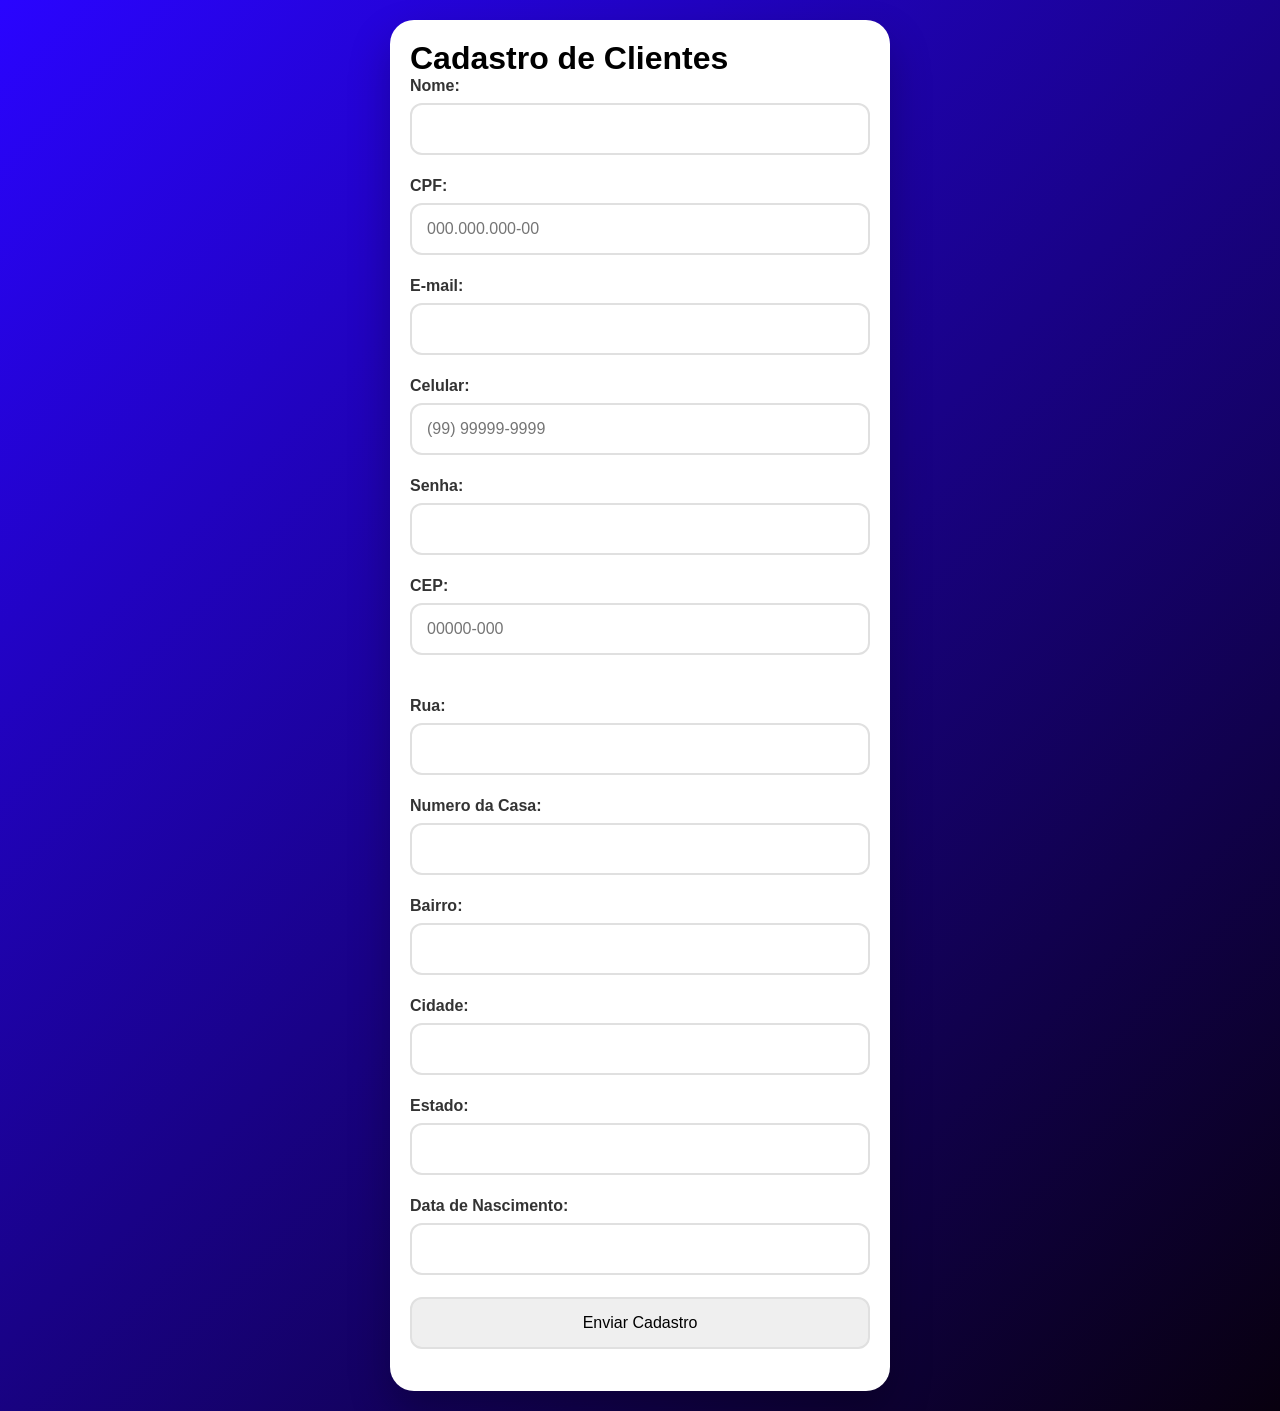
==== front/index.html @ f679af95 "Add files via upload" ====
<!DOCTYPE html>
<html lang="en">
<head>
    <meta charset="UTF-8">
    <meta http-equiv="X-UA-Compatible" content="IE=edge">
    <meta name="viewport" content="width=, initial-scale=1.0">
    <link rel="stylesheet" href="style.css">
    <title>Document</title>

<script>
function pesquisar(cep){
    const cepInput = document.getElementById("cep");
    const erroCep = document.getElementById("cepErro");

    cep = cep.replace(/\D/g, '');

    if(cep.length === 8){
        cepInput.classList.remove("invalid");
        cepInput.setCustomValidity("");
        erroCep.textContent = "";

        const link = 'https://viacep.com.br/ws/' + cep + '/json/?callback=preencherEndereco';
        var script = document.createElement("script");
        script.src = link;
        document.body.appendChild(script);
    } else if(cep.length > 0) {
        cepInput.classList.add("invalid");
        cepInput.setCustomValidity("CEP deve conter 8 dígitos.");
        erroCep.textContent = "CEP inválido: informe exatamente 8 números.";
        cepInput.reportValidity();
    } else {
        cepInput.classList.remove("invalid");
        cepInput.setCustomValidity("");
        erroCep.textContent = "";
    }
}

function preencherEndereco(conteudo){
    if(!("erro" in conteudo)){
        document.getElementById("rua").value = conteudo.logradouro;
        document.getElementById("bairro").value = conteudo.bairro;
        document.getElementById("cidade").value = conteudo.localidade;
        document.getElementById("estado").value = conteudo.uf;
    }else{
        alert("CEP não encontrado!");
    }
}
function pegar_dados(){
    const dados = {
        nome: document.getElementById("nome").value,
        cpf: document.getElementById("cpf").value,
        email: document.getElementById("email").value,
        celular: document.getElementById("celular").value,
        senha: document.getElementById("senha").value,
        cep: document.getElementById("cep").value,
        rua: document.getElementById("rua").value,
        numero_casa: document.getElementById("numero_casa").value,
        bairro: document.getElementById("bairro").value,
        cidade: document.getElementById("cidade").value,
        estado: document.getElementById("estado").value,
        dt_nasc: document.getElementById("dt_nasc").value,
    }
    return JSON.stringify(dados)
}
async function enviar_cadastro(){
    const dados = pegar_dados()
    try{
        const resposta = await fetch("http://localhost:3001/cliente",{
            method: "POST",
            headers: { "content-type": "application/json"},
            body: dados
        })
        if (!resposta.ok) {alert("Erro ao cadastrar!")}
        alert("cliente cadastrado com sucesso!")
        }catch(error) { alert("Erro ao cadastrar!" + error.message)}
    }

</script>
</head>
<body>
    <main>
        <h1>Cadastro de Clientes</h1>
    <form>
        <label for="nome">Nome:</label>
        <input type="text" id="nome" required>
        <label for="cpf">CPF:</label>
        <input type="text" id="cpf" placeholder="000.000.000-00" required>
        <label for="email">E-mail:</label>
        <input type="email" id="email" required>
        <label for="celular">Celular:</label>
        <input type="tel" id="celular" placeholder="(99) 99999-9999" required>
        <label for="senha">Senha:</label>
        <input type="password" id="senha" required>
        <label for="cep">CEP:</label>
        <input type="text" id="cep" placeholder="00000-000" required oninput="pesquisar(this.value)">
        <span id="cepErro" class="error-message"></span>
        <label for="rua">Rua:</label>
        <input type="text" id="rua" required>
        <label for="numero_casa" >Numero da Casa:</label>
        <input type="text" id="numero_casa" required>
        <label for="bairro">Bairro:</label>
        <input type="text" id="bairro" required>
        <label for="cidade">Cidade:</label>
        <input type="text" id="cidade" required>
        <label for="estado">Estado:</label>
        <input type="text" id="estado" required>
        <label for="dt_nasc">Data de Nascimento:</label>
        <input type="text" id="dt_nasc" required>


        <input type="button" value="Enviar Cadastro" onclick="enviar_cadastro()">
        </form>
    </main>
</body>
</html>
---- front/style.css ----
* {
    margin: 0;
    padding: 0;
    box-sizing: border-box;
  }

  body {
    font-family: 'Segoe UI', Tahoma, Geneva, Verdana, sans-serif;
    background: linear-gradient(135deg, #2a04ff 0%, #08000f 100%);
    min-height: 100vh;
    display: flex;
    align-items: center;
    justify-content: center;
    padding: 20px;
  }

  /* Caixa branca principal (atrás) */
  main {
    background: white;
    width: 100%;
    max-width: 500px;
    border-radius: 24px;
    box-shadow: 0 20px 40px rgba(0, 0, 0, 0.25);
    overflow: hidden;
    position: relative;
    padding: 20px;
  }

  /* Camada sutil atrás para dar profundidade */
  .painel::before {
    content: '';
    position: absolute;
    top: -10px;
    left: -10px;
    right: -10px;
    bottom: -10px;
    background: rgba(255, 255, 255, 0.85);
    border-radius: 28px;
    z-index: -1;
    filter: blur(8px);
  }

  .header {
    background: linear-gradient(135deg, #667eea, #764ba2);
    color: white;
    padding: 30px 25px;
    text-align: center;
  }

  .header h1 {
    font-size: 28px;
    font-weight: 700;
  }

  .formulario {
    padding: 45px 35px;
  }

  label {
    display: block;
    margin-bottom: 8px;
    font-weight: 600;
    color: #333;
  }

  input {
    width: 100%;
    padding: 15px;
    border: 2px solid #e0e0e0;
    border-radius: 12px;
    font-size: 16px;
    margin-bottom: 22px;
    transition: all 0.3s ease;
  }

  input:focus {
    outline: none;
    border-color: #f8f8f8;
    box-shadow: 0 0 0 4px rgba(102, 126, 234, 0.15);
  }

  input.invalid {
    border-color: #d81b60;
    box-shadow: 0 0 0 4px rgba(216, 27, 96, 0.12);
  }

  .error-message {
    display: block;
    color: #d81b60;
    font-size: 0.9rem;
    margin-top: -16px;
    margin-bottom: 18px;
    min-height: 18px;
  }

  .submit-btn {
    width: 100%;
    padding: 16px;
    background: linear-gradient(135deg, #667eea, #764ba2);
    color: white;
    border: none;
    border-radius: 12px;
    font-size: 18px;
    font-weight: 600;
    cursor: pointer;
    transition: all 0.3s;
  }

  .submit-btn:hover {
    transform: translateY(-4px);
    box-shadow: 0 12px 25px rgba(102, 126, 234, 0.4);
  }
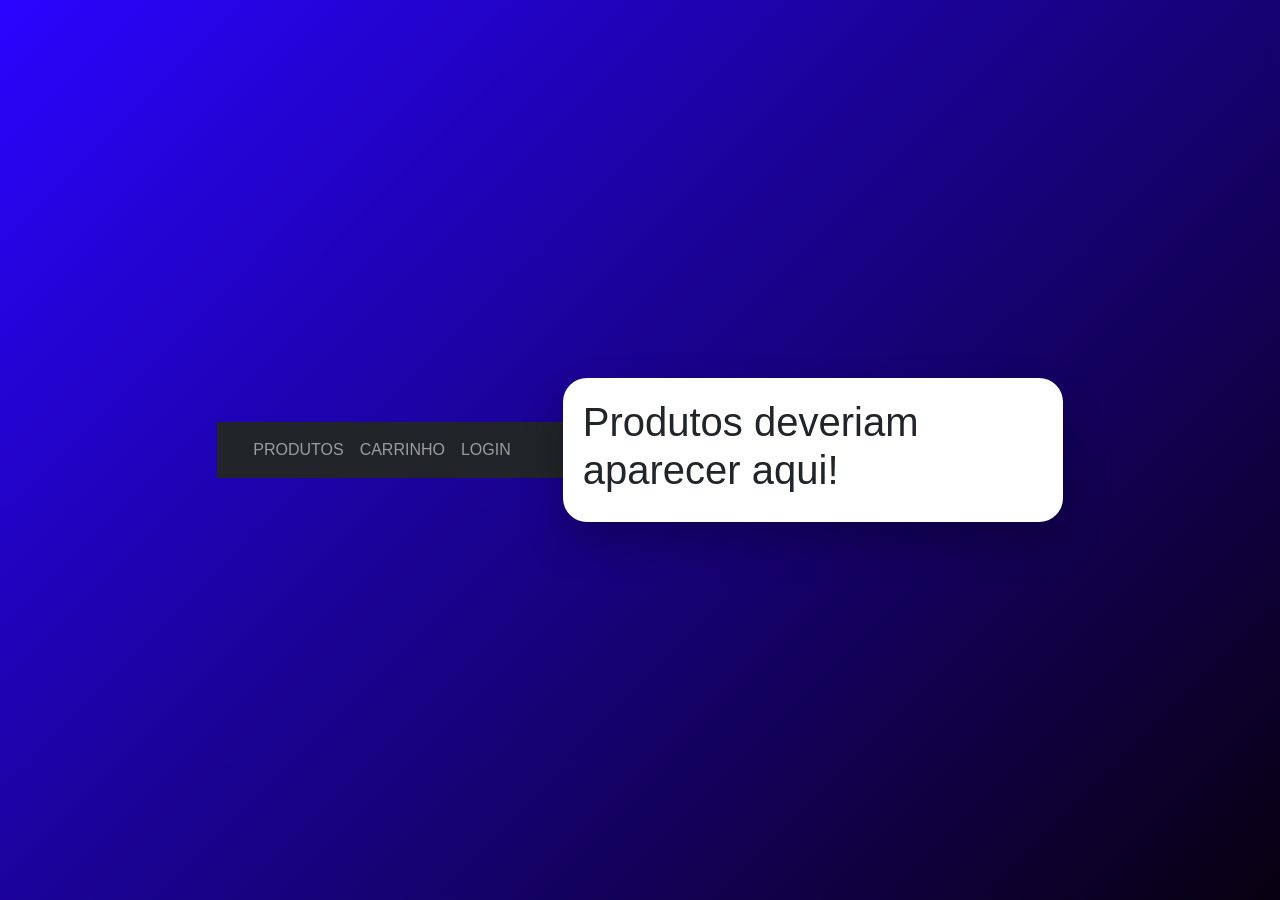
==== commit a47c3af0: "Update index.html" ====
--- a/front/index.html
+++ b/front/index.html
@@ -1,117 +1,70 @@
 <!DOCTYPE html>
-<html lang="en">
+<html lang="pt-br">
 <head>
     <meta charset="UTF-8">
-    <meta http-equiv="X-UA-Compatible" content="IE=edge">
-    <meta name="viewport" content="width=, initial-scale=1.0">
-    <link rel="stylesheet" href="style.css">
-    <title>Document</title>
-
-<script>
-function pesquisar(cep){
-    const cepInput = document.getElementById("cep");
-    const erroCep = document.getElementById("cepErro");
-
-    cep = cep.replace(/\D/g, '');
-
-    if(cep.length === 8){
-        cepInput.classList.remove("invalid");
-        cepInput.setCustomValidity("");
-        erroCep.textContent = "";
-
-        const link = 'https://viacep.com.br/ws/' + cep + '/json/?callback=preencherEndereco';
-        var script = document.createElement("script");
-        script.src = link;
-        document.body.appendChild(script);
-    } else if(cep.length > 0) {
-        cepInput.classList.add("invalid");
-        cepInput.setCustomValidity("CEP deve conter 8 dígitos.");
-        erroCep.textContent = "CEP inválido: informe exatamente 8 números.";
-        cepInput.reportValidity();
-    } else {
-        cepInput.classList.remove("invalid");
-        cepInput.setCustomValidity("");
-        erroCep.textContent = "";
-    }
-}
-
-function preencherEndereco(conteudo){
-    if(!("erro" in conteudo)){
-        document.getElementById("rua").value = conteudo.logradouro;
-        document.getElementById("bairro").value = conteudo.bairro;
-        document.getElementById("cidade").value = conteudo.localidade;
-        document.getElementById("estado").value = conteudo.uf;
-    }else{
-        alert("CEP não encontrado!");
-    }
-}
-function pegar_dados(){
-    const dados = {
-        nome: document.getElementById("nome").value,
-        cpf: document.getElementById("cpf").value,
-        email: document.getElementById("email").value,
-        celular: document.getElementById("celular").value,
-        senha: document.getElementById("senha").value,
-        cep: document.getElementById("cep").value,
-        rua: document.getElementById("rua").value,
-        numero_casa: document.getElementById("numero_casa").value,
-        bairro: document.getElementById("bairro").value,
-        cidade: document.getElementById("cidade").value,
-        estado: document.getElementById("estado").value,
-        dt_nasc: document.getElementById("dt_nasc").value,
-    }
-    return JSON.stringify(dados)
-}
-async function enviar_cadastro(){
-    const dados = pegar_dados()
-    try{
-        const resposta = await fetch("http://localhost:3001/cliente",{
-            method: "POST",
-            headers: { "content-type": "application/json"},
-            body: dados
-        })
-        if (!resposta.ok) {alert("Erro ao cadastrar!")}
-        alert("cliente cadastrado com sucesso!")
-        }catch(error) { alert("Erro ao cadastrar!" + error.message)}
-    }
-
-</script>
+    <meta name="viewport" content="width=device-width, initial-scale=1.0">
+    <link href="https://cdn.jsdelivr.net/npm/bootstrap@5.3.3/dist/css/bootstrap.min.css" rel="stylesheet" integrity="sha384-QWTKZyjpPEjISv5WaRU9OFeRpok6YctnYmDr5pNlyT2bRjXh0JMhjY6hW+ALEwIH" crossorigin="anonymous">
+    <link href="style.css" rel="stylesheet">
+    <title>Login</title>
+  
 </head>
 <body>
-    <main>
-        <h1>Cadastro de Clientes</h1>
-    <form>
-        <label for="nome">Nome:</label>
-        <input type="text" id="nome" required>
-        <label for="cpf">CPF:</label>
-        <input type="text" id="cpf" placeholder="000.000.000-00" required>
-        <label for="email">E-mail:</label>
-        <input type="email" id="email" required>
-        <label for="celular">Celular:</label>
-        <input type="tel" id="celular" placeholder="(99) 99999-9999" required>
-        <label for="senha">Senha:</label>
-        <input type="password" id="senha" required>
-        <label for="cep">CEP:</label>
-        <input type="text" id="cep" placeholder="00000-000" required oninput="pesquisar(this.value)">
-        <span id="cepErro" class="error-message"></span>
-        <label for="rua">Rua:</label>
-        <input type="text" id="rua" required>
-        <label for="numero_casa" >Numero da Casa:</label>
-        <input type="text" id="numero_casa" required>
-        <label for="bairro">Bairro:</label>
-        <input type="text" id="bairro" required>
-        <label for="cidade">Cidade:</label>
-        <input type="text" id="cidade" required>
-        <label for="estado">Estado:</label>
-        <input type="text" id="estado" required>
-        <label for="dt_nasc">Data de Nascimento:</label>
-        <input type="text" id="dt_nasc" required>
+    <header>
+        <!-- <img src="logo.png" alt="Logo do e-commerce Augusto Multimarcas"> -->
+        <nav class="navbar navbar-expand-lg navbar-dark bg-dark">
+            <div class="container-fluid justify-content-center">
+                <a class="navbar-brand" href="#">
+                    <img src="logo.png" height="100" alt="">
+                </a>
+                <button class="navbar-toggler" type="button" data-bs-toggle="collapse" data-bs-target="#navbarNav" aria-controls="navbarNav" aria-expanded="false" aria-label="Toggle navigation">
+                    <span class="navbar-toggler-icon"></span>
+                </button>
+                <div class="collapse navbar-collapse flex-grow-0 justify-content-center" id="navbarNav">
+                    <ul class="navbar-nav text-center">
+                        <li class="nav-item">
+                            <a class="nav-link" href="index.html">PRODUTOS</a>
+                        </li>
+                        <li class="nav-item">
+                            <a class="nav-link" href="carrinho.html">CARRINHO</span></a>
+                        </li>
+                        <li class="nav-item active" id="nav-login">
+                            <a class="nav-link" href="login.html">LOGIN</a>
+                        </li>
+                    </ul>
+                    <div class="dropdown m-3">
+                        <button id="user-info" class="btn btn-light dropdown-toggle" type="button" data-bs-toggle="dropdown" aria-expanded="false" style="display: none">
+                            Opções
+                        </button>
+                        <ul class="dropdown-menu">
+                            <li><a class="dropdown-item" href="cadastro.html">Perfil</a></li>
+                            <li><hr class="dropdown-divider"></li>
+                            <li><a class="dropdown-item" href="#" onclick="logout()">Sair</a></li>
+                        </ul>
+                    </div>
+                </div>
+            </div>
+        </nav>
+    </header>
+    <main class="d-flex justify-content-center align-items-center">
+        <h1>Produtos deveriam aparecer aqui!</h1>
+    </main>
+    <!-- ALERTA TOAST -->
+    <div class="position-fixed" style="top: 50%; left: 50%; transform: translate(-50%, -50%); z-index: 1050;">
+        <div id="liveToast" class="toast align-items-center text-white bg-success border-0" role="alert" aria-live="assertive" aria-atomic="true" data-bs-delay="5000">
+            <div class="d-flex">
+                <div class="toast-body" id="toast-message">
+                    Mensagem
+                </div>
+            <button type="button" class="btn-close btn-close-white me-2 m-auto" data-bs-dismiss="toast" aria-label="Fechar"></button>
+        </div>
+    </div>
+    <!-- FIM ALERTA TOAST -->
+    <footer> </footer>
 
+    <script src="./pages.js"></script>
 
-        <input type="button" value="Enviar Cadastro" onclick="enviar_cadastro()">
-        </form>
-    </main>
+    <script src="https://cdn.jsdelivr.net/npm/bootstrap@5.3.3/dist/js/bootstrap.bundle.min.js" integrity="sha384-YvpcrYf0tY3lHB60NNkmXc5s9fDVZLESaAA55NDzOxhy9GkcIdslK1eN7N6jIeHz" crossorigin="anonymous"></script>
+
 </body>
 </html>
-        
 
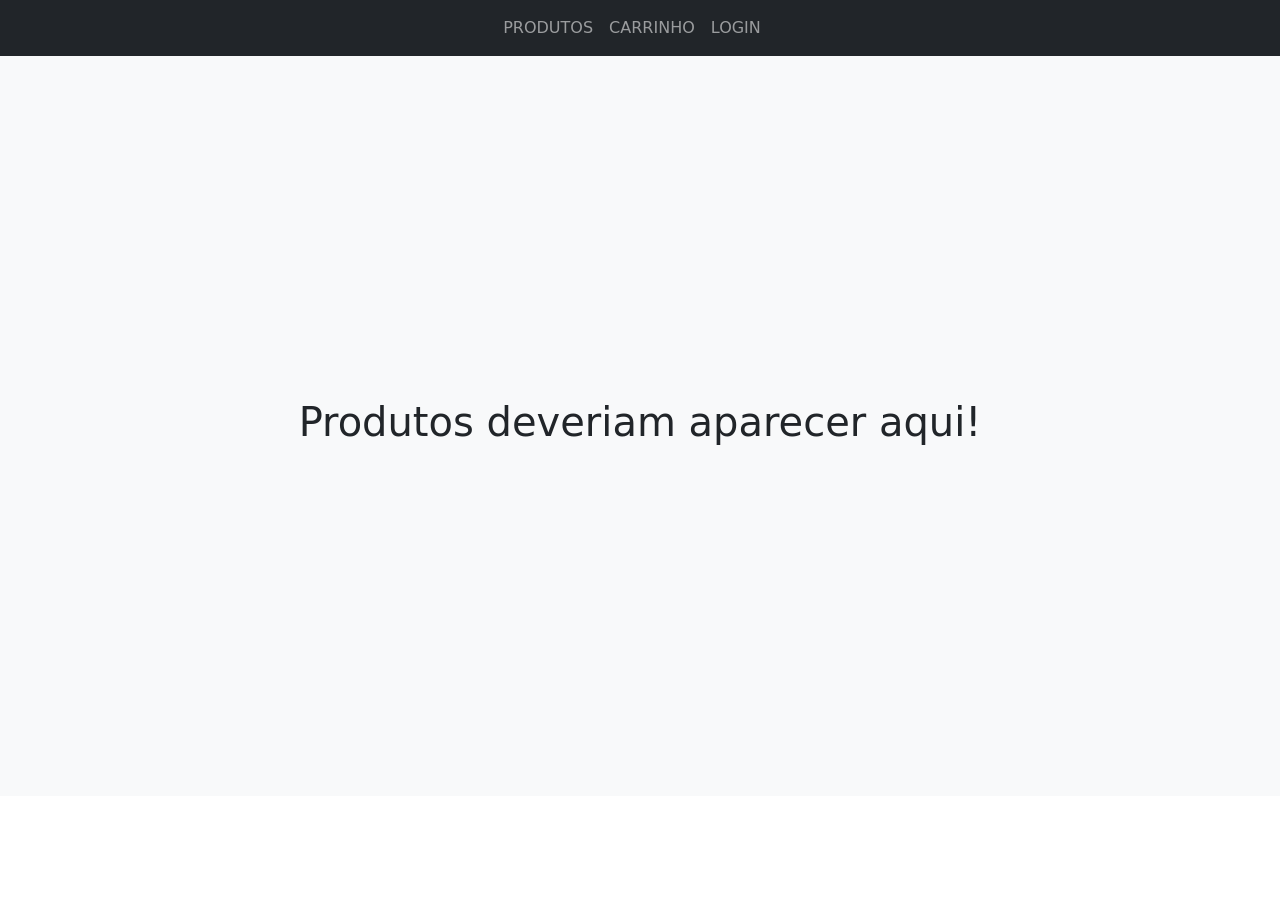
==== commit 3ed3a879: "Update index.html" ====
--- a/front/index.html
+++ b/front/index.html
@@ -14,7 +14,7 @@
         <nav class="navbar navbar-expand-lg navbar-dark bg-dark">
             <div class="container-fluid justify-content-center">
                 <a class="navbar-brand" href="#">
-                    <img src="logo.png" height="100" alt="">
+                    <img src="logoonemax.png" height="100" alt="">
                 </a>
                 <button class="navbar-toggler" type="button" data-bs-toggle="collapse" data-bs-target="#navbarNav" aria-controls="navbarNav" aria-expanded="false" aria-label="Toggle navigation">
                     <span class="navbar-toggler-icon"></span>
--- a/front/style.css
+++ b/front/style.css
@@ -1,112 +1,115 @@
-* {
-    margin: 0;
-    padding: 0;
-    box-sizing: border-box;
-  }
+main {
+  display: flex;
+  justify-content: center;
+  align-items: center;
+  min-height: calc(100vh - 160px); /* altura da tela menos header e footer */
+  background-color: #f8f9fa; 
+  padding: 20px;
+}
 
-  body {
-    font-family: 'Segoe UI', Tahoma, Geneva, Verdana, sans-serif;
-    background: linear-gradient(135deg, #2a04ff 0%, #08000f 100%);
-    min-height: 100vh;
-    display: flex;
-    align-items: center;
-    justify-content: center;
-    padding: 20px;
-  }
+.grid-produtos {
+  display: grid;
+  grid-template-columns: repeat(4, 1fr);
+  gap: 20px;
+  width: 100%;
+  max-width: 1200px;
+}
 
-  /* Caixa branca principal (atrás) */
-  main {
-    background: white;
-    width: 100%;
-    max-width: 500px;
-    border-radius: 24px;
-    box-shadow: 0 20px 40px rgba(0, 0, 0, 0.25);
-    overflow: hidden;
-    position: relative;
-    padding: 20px;
-  }
+.card {
+  background: #fff;
+  border-radius: 12px;
+  box-shadow: 0 2px 6px rgba(0,0,0,0.1);
+  padding: 15px;
+  display: flex;
+  flex-direction: column;
+  justify-content: space-between;
+}
 
-  /* Camada sutil atrás para dar profundidade */
-  .painel::before {
-    content: '';
-    position: absolute;
-    top: -10px;
-    left: -10px;
-    right: -10px;
-    bottom: -10px;
-    background: rgba(255, 255, 255, 0.85);
-    border-radius: 28px;
-    z-index: -1;
-    filter: blur(8px);
-  }
+.card img {
+  width: 100%;
+  height: 150px;
+  object-fit: contain;
+  border-radius: 8px;
+  margin-bottom: 10px;
+}
 
-  .header {
-    background: linear-gradient(135deg, #667eea, #764ba2);
-    color: white;
-    padding: 30px 25px;
-    text-align: center;
-  }
+.nome-produto {
+  font-size: 18px;
+  font-weight: bold;
+  margin-bottom: 8px;
+  color: #343a40;
+}
 
-  .header h1 {
-    font-size: 28px;
-    font-weight: 700;
-  }
+.info {
+  display: flex;
+  justify-content: space-between;
+  align-items: flex-start;
+  margin-bottom: 12px;
+}
 
-  .formulario {
-    padding: 45px 35px;
-  }
+.descricao {
+  font-size: 14px;
+  color: #6c757d;
+  flex: 1;
+}
 
-  label {
-    display: block;
-    margin-bottom: 8px;
-    font-weight: 600;
-    color: #333;
-  }
+.preco {
+  font-size: 18px;
+  font-weight: bold;
+  color: #28a745;
+  margin-left: 10px;
+}
 
-  input {
-    width: 100%;
-    padding: 15px;
-    border: 2px solid #e0e0e0;
-    border-radius: 12px;
-    font-size: 16px;
-    margin-bottom: 22px;
-    transition: all 0.3s ease;
-  }
+form {
+  background: #ffffff;
+  padding: 30px 40px;
+  border-radius: 12px;
+  box-shadow: 0 4px 16px rgba(0, 0, 0, 0.1);
+  width: 100%;
+  max-width: 500px;
+}
 
-  input:focus {
-    outline: none;
-    border-color: #f8f8f8;
-    box-shadow: 0 0 0 4px rgba(102, 126, 234, 0.15);
-  }
+label {
+  font-weight: 600;
+  margin-bottom: 5px;
+}
 
-  input.invalid {
-    border-color: #d81b60;
-    box-shadow: 0 0 0 4px rgba(216, 27, 96, 0.12);
-  }
+.input_texto,
+select {
+  width: 100%;
+  padding: 10px;
+  margin-bottom: 15px;
+  border: 1px solid #ced4da;
+  border-radius: 8px;
+  font-size: 14px;
+}
 
-  .error-message {
-    display: block;
-    color: #d81b60;
-    font-size: 0.9rem;
-    margin-top: -16px;
-    margin-bottom: 18px;
-    min-height: 18px;
-  }
+.input_texto[readonly]{
+  background-color: #e9ecef; 
+  color: #6c757d;
+  cursor: not-allowed;
+  border: 1px solid #ced4da;
+}
 
-  .submit-btn {
-    width: 100%;
-    padding: 16px;
-    background: linear-gradient(135deg, #667eea, #764ba2);
-    color: white;
-    border: none;
-    border-radius: 12px;
-    font-size: 18px;
-    font-weight: 600;
-    cursor: pointer;
-    transition: all 0.3s;
-  }
+select:disabled {
+  background-color: #e9ecef;
+  color: #6c757d;
+  cursor: not-allowed;
+  border: 1px solid #ced4da;
+}
 
-  .submit-btn:hover {
-    transform: translateY(-4px);
-    box-shadow: 0 12px 25px rgba(102, 126, 234, 0.4);
-  }+.btn_enviar {
+  width: 100%;
+  padding: 12px;
+  border: none;
+  border-radius: 8px;
+  background-color: #343a40; /* combina com o header bg-dark */
+  color: #ffffff;
+  font-size: 16px;
+  cursor: pointer;
+  transition: background 0.3s ease;
+}
+
+.btn_enviar:hover {
+  background-color: #495057;
+}
